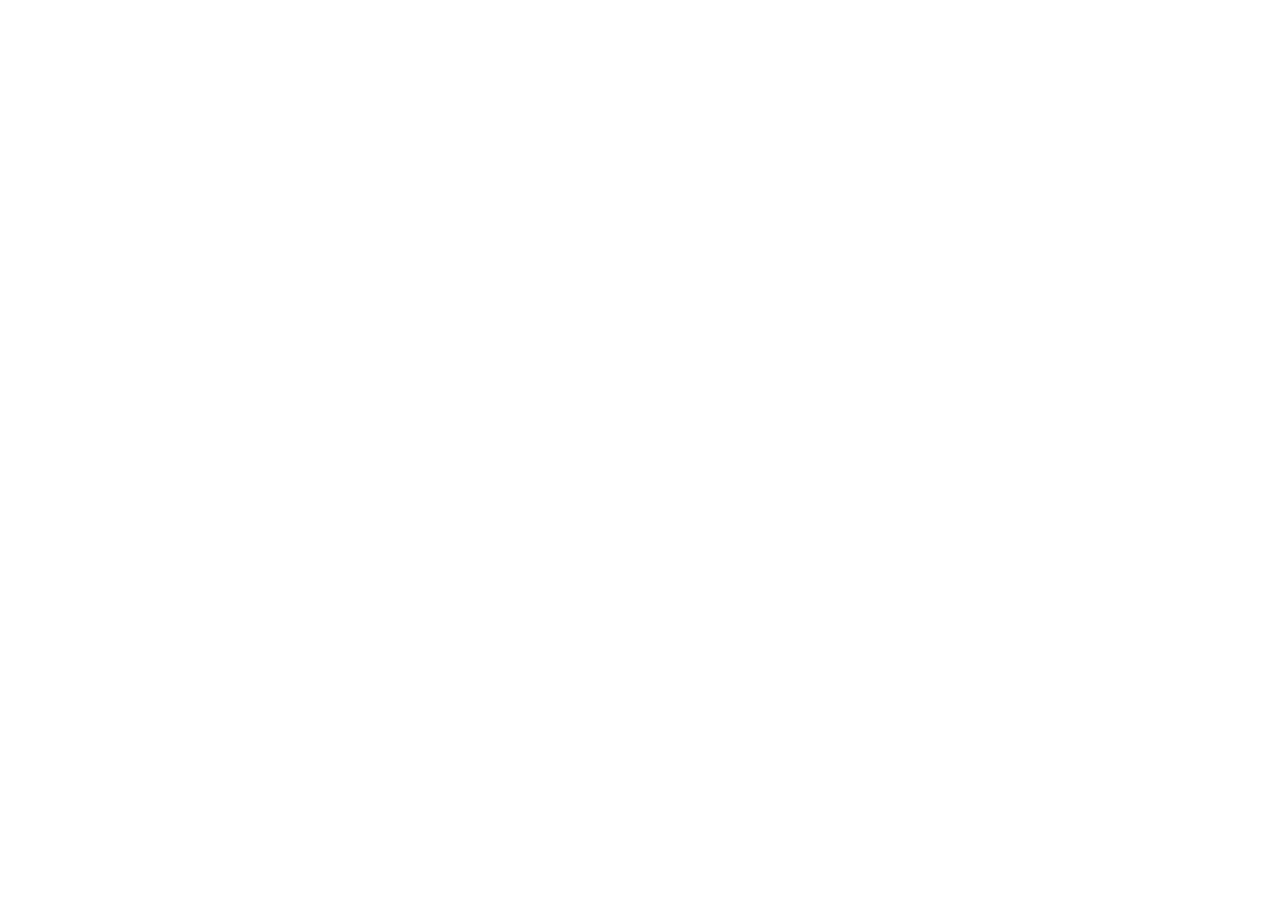
==== pages/index.html @ 6e9a6a18 "Publish v3 static GitHub Pages app with direct contribution data" ====
<!doctype html>
<html lang="ja"><head><meta charset="UTF-8"><meta name="viewport" content="width=device-width,initial-scale=1"><meta name="theme-color" content="#101016"><title>Commit Quest</title><meta name="description" content="毎日のGitHubの貢献を、冒険の記録に。"><link rel="icon" href="data:,"></head><body><div id="root"></div><script type="module" src="/main.tsx"></script></body></html>
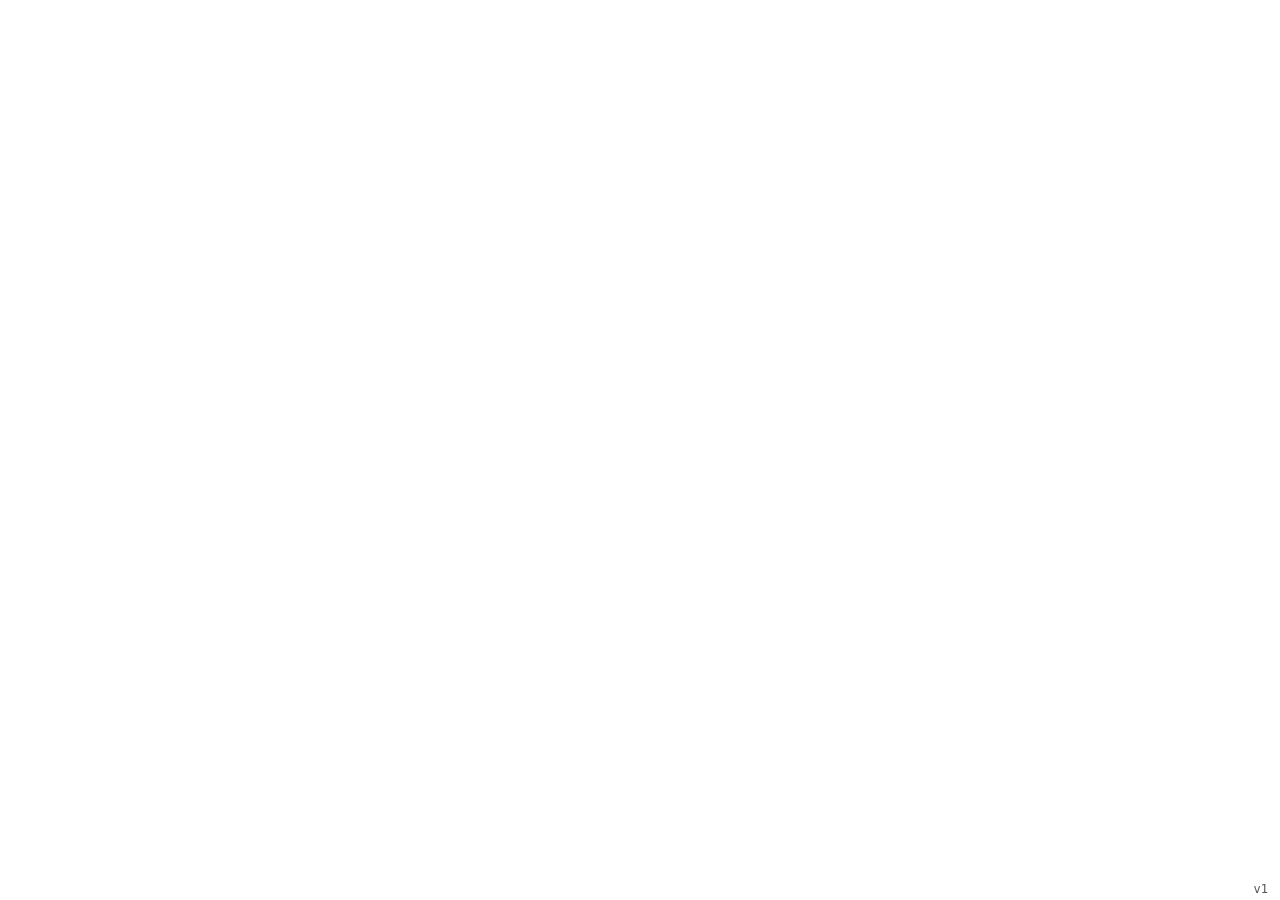
==== commit 2f02b593: "必須作業・再検査・公開報告ルールを適用 (v1)" ====
--- a/pages/index.html
+++ b/pages/index.html
@@ -1,2 +1,3 @@
 <!doctype html>
-<html lang="ja"><head><meta charset="UTF-8"><meta name="viewport" content="width=device-width,initial-scale=1"><meta name="theme-color" content="#101016"><title>Commit Quest</title><meta name="description" content="毎日のGitHubの貢献を、冒険の記録に。"><link rel="icon" href="data:,"></head><body><div id="root"></div><script type="module" src="/main.tsx"></script></body></html>
+<html lang="ja"><head><meta charset="UTF-8"><meta name="viewport" content="width=device-width,initial-scale=1"><meta name="theme-color" content="#ffffff"><title>GitHub Contributions</title><meta name="description" content="GitHubの芝生をタップして日別の貢献数を確認。"><link rel="icon" href="data:,"></head><body><div id="root"></div><script type="module" src="/main.tsx"></script><small id="app-version" style="position:fixed;right:8px;bottom:2px;z-index:1000;font:12px/1.2 monospace;padding:2px 4px;color:#555;background:#fff;pointer-events:none"><!-- app-version:start -->v1<!-- app-version:end --></small>
+</body></html>
